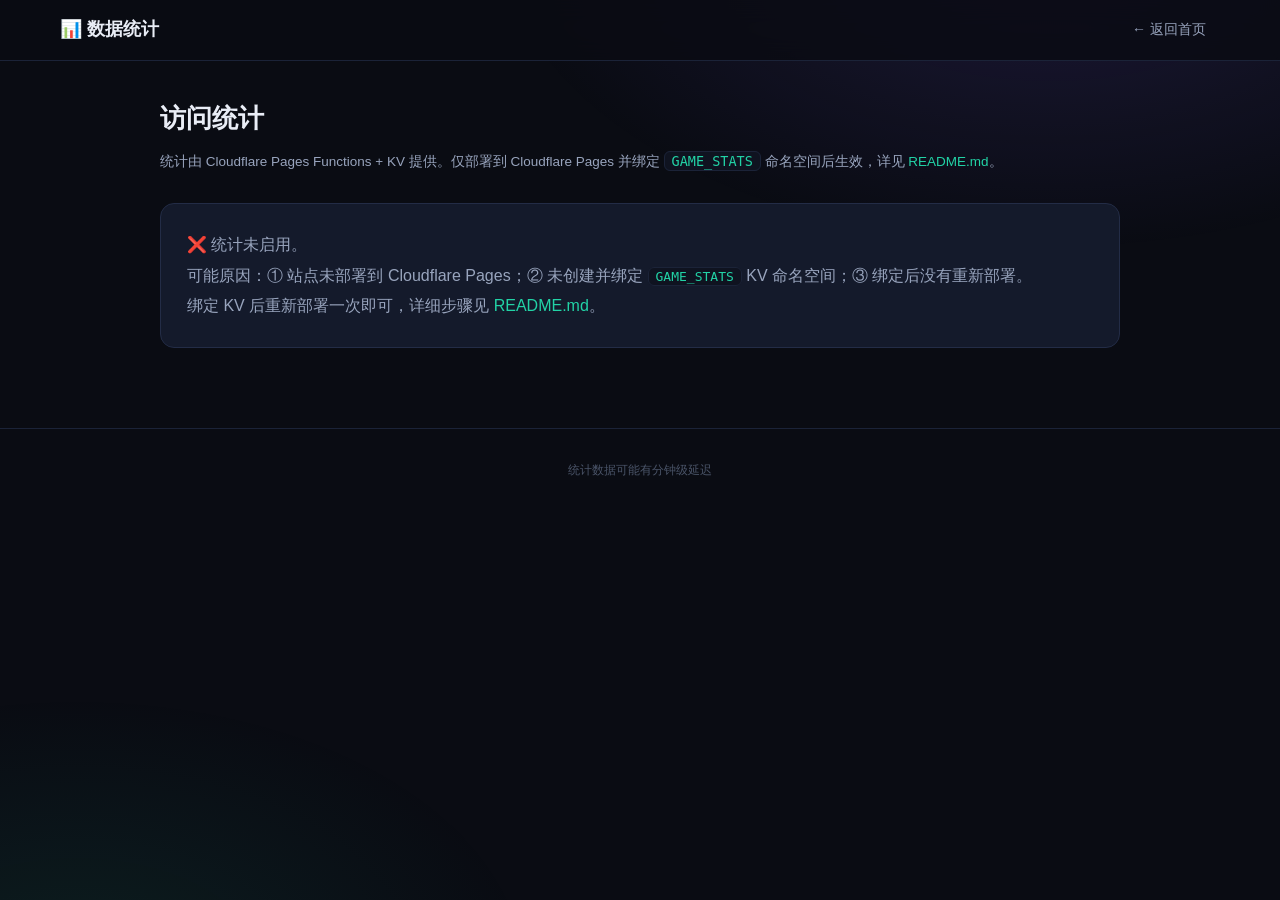
==== stats.html @ 37aa1ed4 "游戏资源站：纯静态站点（搜索/分类/多网盘链接/访问统计）" ====
<!DOCTYPE html>
<html lang="zh-CN">
<head>
  <meta charset="UTF-8" />
  <meta name="viewport" content="width=device-width, initial-scale=1" />
  <title>数据统计 - 游戏资源站</title>
  <link rel="icon" href="favicon.svg" type="image/svg+xml" />
  <link rel="stylesheet" href="assets/style.css" />
  <style>
    .stats-wrap{max-width:960px;margin:36px auto 20px}
    .stats-head h1{font-size:26px}
    .hint{color:var(--muted);font-size:13.5px;margin:10px 0 22px}
    .hint a,.hint code{color:var(--accent2)}
    .hint code{background:var(--bg-soft);border:1px solid var(--border-soft);padding:1px 7px;border-radius:6px}
    .totals{display:flex;gap:14px;flex-wrap:wrap;margin-bottom:24px}
    .total-card{flex:1;min-width:150px;background:var(--card);border:1px solid var(--border-soft);border-radius:var(--radius);padding:16px 18px}
    .total-card .num{font-size:26px;font-weight:700;color:var(--accent2)}
    .total-card .lab{font-size:12.5px;color:var(--dim);margin-top:2px}
    table{width:100%;border-collapse:collapse;background:var(--card);border:1px solid var(--border-soft);border-radius:var(--radius);overflow:hidden;font-size:13.5px}
    th,td{padding:11px 13px;text-align:left;border-bottom:1px solid var(--border-soft)}
    th{background:var(--bg-soft);color:var(--muted);font-weight:600;font-size:12.5px}
    tr:last-child td{border-bottom:none}
    td.num{color:var(--accent2);font-variant-numeric:tabular-nums}
    .breakdown{color:var(--dim);font-size:12px;line-height:1.8}
    td a:hover{color:var(--accent)}
    .stats-error{margin-top:30px;background:var(--card);border:1px solid var(--border);border-radius:var(--radius);padding:26px;color:var(--muted);line-height:1.9}
    .stats-error a,.stats-error code{color:var(--accent2)}
    .stats-error code{background:var(--bg-soft);border:1px solid var(--border-soft);padding:1px 7px;border-radius:6px}
  </style>
</head>
<body>
  <header class="site-header">
    <div class="container header-inner">
      <a class="brand" href="index.html"><span>📊 数据统计</span></a>
      <nav class="top-nav"><a href="index.html">← 返回首页</a></nav>
    </div>
  </header>
  <main class="container">
    <div class="stats-wrap">
      <div class="stats-head"><h1>访问统计</h1></div>
      <p class="hint">统计由 Cloudflare Pages Functions + KV 提供。仅部署到 Cloudflare Pages 并绑定 <code>GAME_STATS</code> 命名空间后生效，详见 <a href="README.md">README.md</a>。</p>
      <div id="stats-content">加载中…</div>
    </div>
  </main>
  <footer class="site-footer"><div class="container"><p class="footer-meta">统计数据可能有分钟级延迟</p></div></footer>

  <script>
    'use strict';
    const esc = (s) => String(s ?? '').replace(/[&<>"']/g, (c) => ({ '&': '&amp;', '<': '&lt;', '>': '&gt;', '"': '&quot;', "'": '&#39;' }[c]));
    (async () => {
      const el = document.getElementById('stats-content');

      let games = [];
      try {
        const r = await fetch('data/games.json');
        if (r.ok) games = (await r.json()).games || [];
      } catch (e) {}

      let stats = null;
      try {
        const r = await fetch('/api/stats', { cache: 'no-store' });
        if (r.ok) {
          const j = await r.json();
          if (j && typeof j === 'object' && !Array.isArray(j) && j.ok !== false) stats = j;
        }
      } catch (e) {}

      if (!stats) {
        el.innerHTML = '<div class="stats-error">❌ 统计未启用。<br>可能原因：① 站点未部署到 Cloudflare Pages；② 未创建并绑定 <code>GAME_STATS</code> KV 命名空间；③ 绑定后没有重新部署。<br>绑定 KV 后重新部署一次即可，详细步骤见 <a href="README.md">README.md</a>。</div>';
        return;
      }

      const rows = games
        .map((g) => ({ g, s: stats[g.id] || null }))
        .sort((a, b) => ((b.s && b.s.clicks && b.s.clicks.total) || 0) - ((a.s && a.s.clicks && a.s.clicks.total) || 0));
      const withStats = rows.filter((r) => r.s);
      const totalViews = withStats.reduce((n, r) => n + (r.s.views || 0), 0);
      const totalClicks = withStats.reduce((n, r) => n + ((r.s.clicks && r.s.clicks.total) || 0), 0);

      el.innerHTML = `
        <div class="totals">
          <div class="total-card"><div class="num">${totalClicks}</div><div class="lab">总下载点击</div></div>
          <div class="total-card"><div class="num">${totalViews}</div><div class="lab">总详情浏览</div></div>
          <div class="total-card"><div class="num">${withStats.length}</div><div class="lab">有数据的游戏</div></div>
        </div>
        <table>
          <thead><tr><th>#</th><th>游戏</th><th>浏览量</th><th>下载点击</th><th>分网盘明细</th></tr></thead>
          <tbody>
            ${rows.map((r, i) => {
              const s = r.s;
              const bd = s && s.clicks
                ? Object.entries(s.clicks).filter(([k]) => k !== 'total').map(([k, v]) => `${esc(k)}：${v}`).join('　·　')
                : '';
              return `<tr>
                <td>${i + 1}</td>
                <td><a href="index.html#/game/${encodeURIComponent(r.g.id)}">${esc(r.g.title)}</a></td>
                <td class="num">${s ? s.views || 0 : '—'}</td>
                <td class="num">${s && s.clicks ? s.clicks.total || 0 : '—'}</td>
                <td class="breakdown">${bd || '—'}</td>
              </tr>`;
            }).join('')}
          </tbody>
        </table>`;
    })();
  </script>
</body>
</html>
---- assets/style.css ----
/* ============ 基础 ============ */
:root{
  --bg:#0a0c13; --bg-soft:#0f1320; --card:#141a2b; --card-hover:#182036;
  --border:#232c46; --border-soft:#1b2338;
  --text:#e9edf6; --muted:#98a4bd; --dim:#626e88;
  --accent:#7c5cff; --accent2:#22d3a6;
  --radius:14px; --radius-sm:9px;
  --shadow:0 12px 32px rgba(0,0,0,.38);
}
[hidden]{display:none !important}
*{box-sizing:border-box;margin:0;padding:0}
html{scroll-behavior:smooth}
body{
  background:var(--bg);color:var(--text);
  font-family:-apple-system,BlinkMacSystemFont,"Segoe UI","PingFang SC","Hiragino Sans GB","Microsoft YaHei",sans-serif;
  line-height:1.65;min-height:100vh;display:flex;flex-direction:column;
}
body::before{
  content:"";position:fixed;inset:0;z-index:-1;pointer-events:none;
  background:radial-gradient(900px 520px at 82% -8%,rgba(124,92,255,.16),transparent 62%),
             radial-gradient(760px 460px at 6% 108%,rgba(34,211,166,.09),transparent 60%);
}
a{color:inherit;text-decoration:none}
img{display:block;max-width:100%}
button{font:inherit;color:inherit;background:none;border:none;cursor:pointer}
input,select{font:inherit;color:inherit}
.container{width:min(1160px,94%);margin:0 auto}
::selection{background:rgba(124,92,255,.45)}

/* ============ 顶部导航 ============ */
.site-header{position:sticky;top:0;z-index:50;background:rgba(10,12,19,.82);backdrop-filter:blur(12px);border-bottom:1px solid var(--border-soft)}
.header-inner{display:flex;align-items:center;justify-content:space-between;height:60px}
.brand{display:flex;align-items:center;gap:10px;font-weight:700;font-size:18px}
.brand-logo{flex:none}
.top-nav{display:flex;gap:6px}
.top-nav a{padding:7px 14px;border-radius:9px;color:var(--muted);font-size:14px;transition:.15s}
.top-nav a:hover{color:var(--text);background:var(--card)}

/* ============ 公告条 ============ */
.announcement{
  margin-top:16px;background:linear-gradient(90deg,rgba(124,92,255,.16),rgba(34,211,166,.10));
  border:1px solid var(--border);border-radius:var(--radius-sm);
  padding:10px 14px;display:flex;align-items:center;gap:12px;font-size:13.5px;
}
.announcement-text{flex:1}
.announcement-close{color:var(--muted);padding:2px 8px;border-radius:6px}
.announcement-close:hover{color:var(--text);background:rgba(255,255,255,.06)}

/* ============ Hero ============ */
.hero{text-align:center;padding:52px 0 30px}
.hero h1{
  font-size:clamp(28px,4.5vw,42px);letter-spacing:.5px;
  background:linear-gradient(90deg,#ffffff,#b9a8ff 55%,#7ef0d4);
  -webkit-background-clip:text;background-clip:text;color:transparent;
}
.hero>p{margin-top:10px;color:var(--muted);font-size:15.5px}
.search-box{
  margin:26px auto 0;max-width:560px;display:flex;align-items:center;gap:10px;
  background:var(--card);border:1px solid var(--border);border-radius:999px;
  padding:12px 18px;transition:.2s;
}
.search-box:focus-within{border-color:var(--accent);box-shadow:0 0 0 4px rgba(124,92,255,.15)}
.search-box svg{color:var(--dim);flex:none}
.search-box input{flex:1;background:none;border:none;outline:none;font-size:15px}
.search-box input::placeholder{color:var(--dim)}
.hero-stats{margin-top:20px;display:flex;justify-content:center;gap:26px;flex-wrap:wrap;color:var(--dim);font-size:13px}
.hero-stats span::before{content:"· ";color:var(--accent2)}

/* ============ 筛选栏 ============ */
.filters{border-top:1px solid var(--border-soft);border-bottom:1px solid var(--border-soft);padding:16px 0;margin-bottom:28px}
.filter-row{display:flex;align-items:center;gap:10px;flex-wrap:wrap;padding:5px 0}
.filter-label{flex:none;color:var(--dim);font-size:13px;width:44px}
.chips{display:flex;gap:8px;flex-wrap:wrap}
.chip{
  font-size:13px;padding:6px 13px;border-radius:999px;background:var(--card);
  border:1px solid var(--border);color:var(--muted);transition:.15s;user-select:none;
}
.chip:hover{color:var(--text);border-color:var(--accent)}
.chip.active{background:linear-gradient(135deg,var(--accent),#9a6cff);border-color:transparent;color:#fff}
.filter-right{margin-left:auto;display:flex;align-items:center;gap:12px}
.result-count{color:var(--dim);font-size:13px}
#sort-select{background:var(--card);border:1px solid var(--border);border-radius:8px;padding:6px 10px;font-size:13px;outline:none}

/* ============ 游戏卡片 ============ */
.game-grid{display:grid;grid-template-columns:repeat(auto-fill,minmax(295px,1fr));gap:22px}
.game-card{
  background:var(--card);border:1px solid var(--border-soft);border-radius:var(--radius);
  overflow:hidden;display:flex;flex-direction:column;
  transition:transform .18s,border-color .18s,box-shadow .18s;
}
.game-card:hover{transform:translateY(-4px);border-color:var(--border);box-shadow:var(--shadow)}
.card-cover{position:relative;aspect-ratio:16/9;overflow:hidden;background:var(--bg-soft)}
.card-cover img{width:100%;height:100%;object-fit:cover;transition:transform .35s}
.game-card:hover .card-cover img{transform:scale(1.06)}
.featured-badge{
  position:absolute;top:10px;left:10px;background:linear-gradient(135deg,#ff9a3c,#ff5d7a);
  color:#fff;font-size:12px;padding:4px 10px;border-radius:999px;font-weight:600;
  box-shadow:0 4px 14px rgba(255,93,122,.4);
}
.card-body{padding:14px 16px 16px;display:flex;flex-direction:column;gap:9px;flex:1}
.card-top{display:flex;align-items:center;justify-content:space-between;gap:8px}
.cat-chip{
  font-size:12px;color:var(--accent2);background:rgba(34,211,166,.1);
  border:1px solid rgba(34,211,166,.25);padding:2.5px 10px;border-radius:999px;
}
.card-meta{font-size:12px;color:var(--dim)}
.card-title{font-size:16.5px;font-weight:700;line-height:1.35}
.card-title:hover{color:var(--accent)}
.card-sub{font-size:12.5px;color:var(--dim);margin-top:-6px}
.card-tags{display:flex;gap:6px;flex-wrap:wrap}
.tag-chip{
  font-size:12px;color:var(--muted);background:var(--bg-soft);
  border:1px solid var(--border-soft);padding:2px 9px;border-radius:999px;
}
.card-bottom{
  margin-top:auto;display:flex;align-items:center;justify-content:space-between;
  gap:8px;padding-top:10px;border-top:1px solid var(--border-soft);
}
.mini-badges{display:flex;gap:6px;flex-wrap:wrap}
.mini-badge{font-size:11.5px;padding:2.5px 9px;border-radius:999px;color:#fff;background:var(--c,#7c5cff);opacity:.92}
.card-count{font-size:12px;color:var(--dim)}

/* ============ 空状态 ============ */
.empty-state{text-align:center;padding:70px 20px;color:var(--muted)}
.empty-icon{font-size:44px;margin-bottom:12px}
.empty-sub{font-size:13px;color:var(--dim);margin-top:4px}

/* ============ 详情页 ============ */
.detail-head{padding:22px 0 6px}
.back-btn{
  display:inline-flex;align-items:center;gap:6px;color:var(--muted);font-size:14px;
  padding:7px 14px;border:1px solid var(--border);border-radius:9px;transition:.15s;
}
.back-btn:hover{color:var(--text);border-color:var(--accent)}
.detail-grid{display:grid;grid-template-columns:minmax(280px,400px) 1fr;gap:34px;align-items:start;padding:18px 0 26px}
.detail-cover{
  position:relative;border-radius:var(--radius);overflow:hidden;border:1px solid var(--border);
  box-shadow:var(--shadow);aspect-ratio:16/9;background:var(--bg-soft);
}
.detail-cover img{width:100%;height:100%;object-fit:cover}
.detail-title{font-size:30px;line-height:1.25}
.detail-sub{color:var(--dim);font-size:15px;margin-top:2px}
.detail-meta-line{display:flex;gap:8px;flex-wrap:wrap;margin-top:14px}
.detail-stats{display:flex;gap:16px;margin-top:14px;color:var(--muted);font-size:13.5px}
.detail-desc{margin-top:16px;color:#c6cfdf;font-size:14.5px}
.info-grid{
  margin-top:18px;display:grid;grid-template-columns:repeat(auto-fit,minmax(150px,1fr));
  gap:10px 18px;border-top:1px solid var(--border-soft);padding-top:16px;
}
.info-item{display:flex;flex-direction:column;gap:2px}
.info-key{font-size:12px;color:var(--dim)}
.info-val{font-size:13.5px}
.note-box{
  margin:6px 0 4px;background:rgba(255,180,84,.08);border:1px solid rgba(255,180,84,.3);
  color:#ffd9a0;border-radius:var(--radius-sm);padding:11px 15px;font-size:13.5px;
}
.section-title{font-size:19px;margin:30px 0 14px;padding-left:12px;border-left:3px solid var(--accent)}

/* ============ 下载链接卡片 ============ */
.link-list{display:flex;flex-direction:column;gap:12px}
.link-card{
  display:flex;align-items:center;gap:14px;background:var(--card);
  border:1px solid var(--border-soft);border-radius:var(--radius-sm);padding:13px 16px;
  transition:border-color .15s;
}
.link-card:hover{border-color:var(--border)}
.link-dot{width:10px;height:10px;border-radius:50%;flex:none;box-shadow:0 0 12px rgba(255,255,255,.15)}
.link-info{flex:1;min-width:0}
.link-name{font-weight:600;font-size:14.5px}
.link-code{font-size:12.5px;color:var(--muted);margin-top:3px;display:flex;align-items:center;gap:8px}
.link-code code{
  background:var(--bg-soft);border:1px solid var(--border-soft);padding:1px 8px;
  border-radius:6px;color:var(--accent2);font-family:inherit;letter-spacing:.5px;
}
.btn-mini{font-size:11.5px;color:var(--accent);border:1px solid rgba(124,92,255,.4);padding:1px 9px;border-radius:6px;transition:.15s}
.btn-mini:hover{background:rgba(124,92,255,.15)}
.link-actions{display:flex;align-items:center;gap:9px;flex-wrap:wrap;justify-content:flex-end}
.link-count{font-size:12px;color:var(--dim)}
.btn{font-size:13.5px;padding:8px 15px;border-radius:9px;transition:.15s;display:inline-flex;align-items:center;gap:5px;white-space:nowrap}
.btn-primary{
  background:linear-gradient(135deg,var(--accent),#9a6cff);color:#fff;font-weight:600;
  box-shadow:0 4px 14px rgba(124,92,255,.35);
}
.btn-primary:hover{filter:brightness(1.12)}
.btn-ghost{border:1px solid var(--border);color:var(--muted)}
.btn-ghost:hover{color:var(--text);border-color:var(--accent)}
.btn.copied{color:var(--accent2) !important;border-color:var(--accent2) !important}

/* ============ 截图 ============ */
.shots{display:grid;grid-template-columns:repeat(auto-fill,minmax(260px,1fr));gap:14px}
.shot{
  border-radius:var(--radius-sm);overflow:hidden;border:1px solid var(--border-soft);
  padding:0;transition:.18s;background:var(--bg-soft);aspect-ratio:16/9;
}
.shot img{width:100%;height:100%;object-fit:cover;transition:transform .3s}
.shot:hover{border-color:var(--accent)}
.shot:hover img{transform:scale(1.05)}
.related-grid{margin-bottom:26px}

/* ============ 灯箱 ============ */
#lightbox{
  position:fixed;inset:0;z-index:100;background:rgba(4,6,12,.92);
  display:flex;align-items:center;justify-content:center;
  opacity:0;pointer-events:none;transition:opacity .18s;cursor:zoom-out;
}
#lightbox.show{opacity:1;pointer-events:auto}
#lightbox img{max-width:92vw;max-height:88vh;border-radius:10px;box-shadow:var(--shadow)}

/* ============ 页脚 ============ */
.site-footer{margin-top:60px;border-top:1px solid var(--border-soft);padding:26px 0 34px;text-align:center}
.site-footer p{color:var(--dim);font-size:13px}
.footer-meta{margin-top:6px;font-size:12px !important;color:#4a5468 !important}

/* ============ 响应式 ============ */
@media (max-width:860px){
  .detail-grid{grid-template-columns:1fr;gap:18px}
  .filter-right{margin-left:0;width:100%;justify-content:space-between;padding-top:8px}
  .link-card{flex-wrap:wrap}
  .link-actions{width:100%;justify-content:flex-start}
  .hero{padding:36px 0 22px}
}
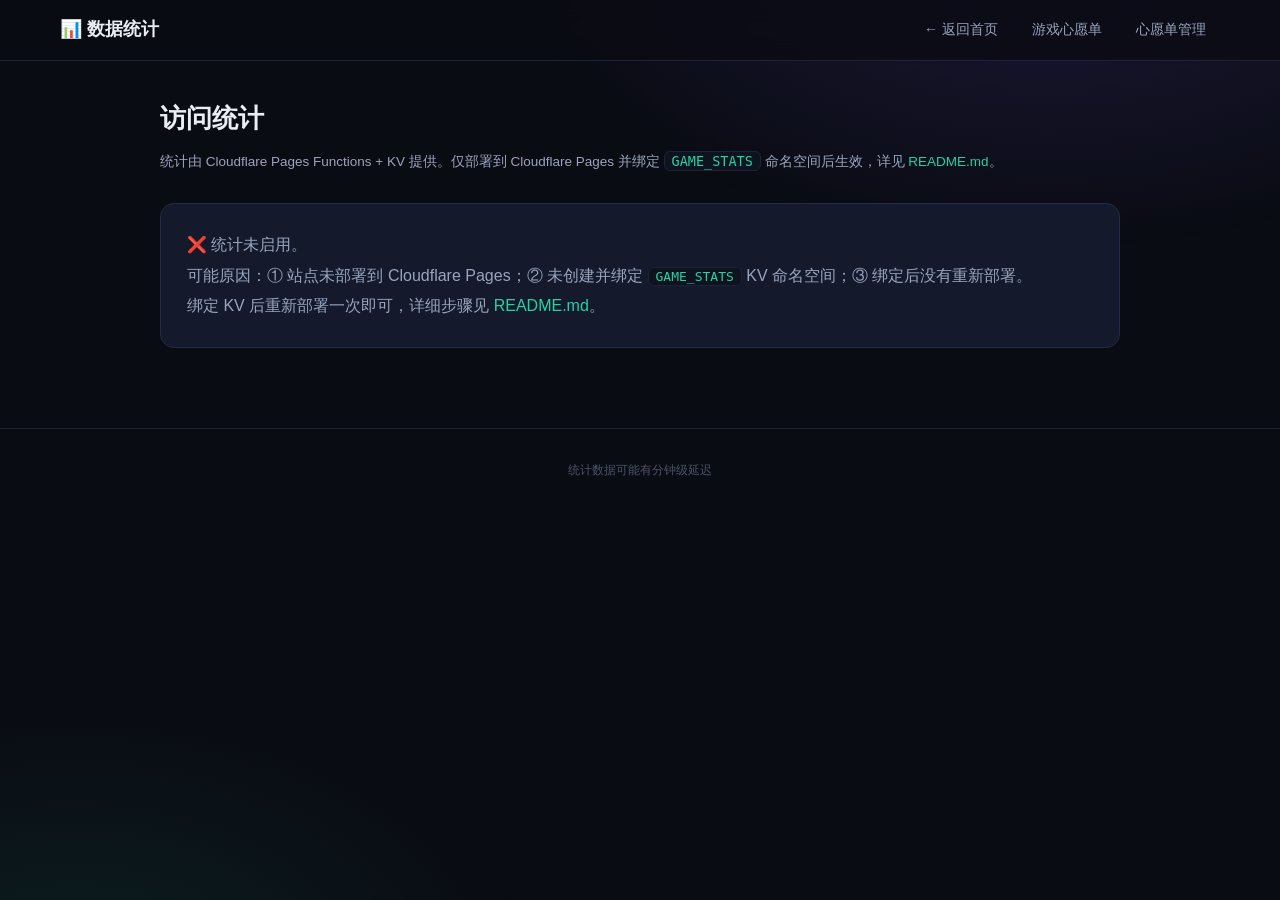
==== commit 80607cbb: "新增游戏心愿单功能（站内表单 + 管理后台 + 加群入口）" ====
--- a/stats.html
+++ b/stats.html
@@ -32,7 +32,11 @@
   <header class="site-header">
     <div class="container header-inner">
       <a class="brand" href="index.html"><span>📊 数据统计</span></a>
-      <nav class="top-nav"><a href="index.html">← 返回首页</a></nav>
+      <nav class="top-nav">
+        <a href="index.html">← 返回首页</a>
+        <a href="wishlist.html">游戏心愿单</a>
+        <a href="wishlist-admin.html">心愿单管理</a>
+      </nav>
     </div>
   </header>
   <main class="container">
